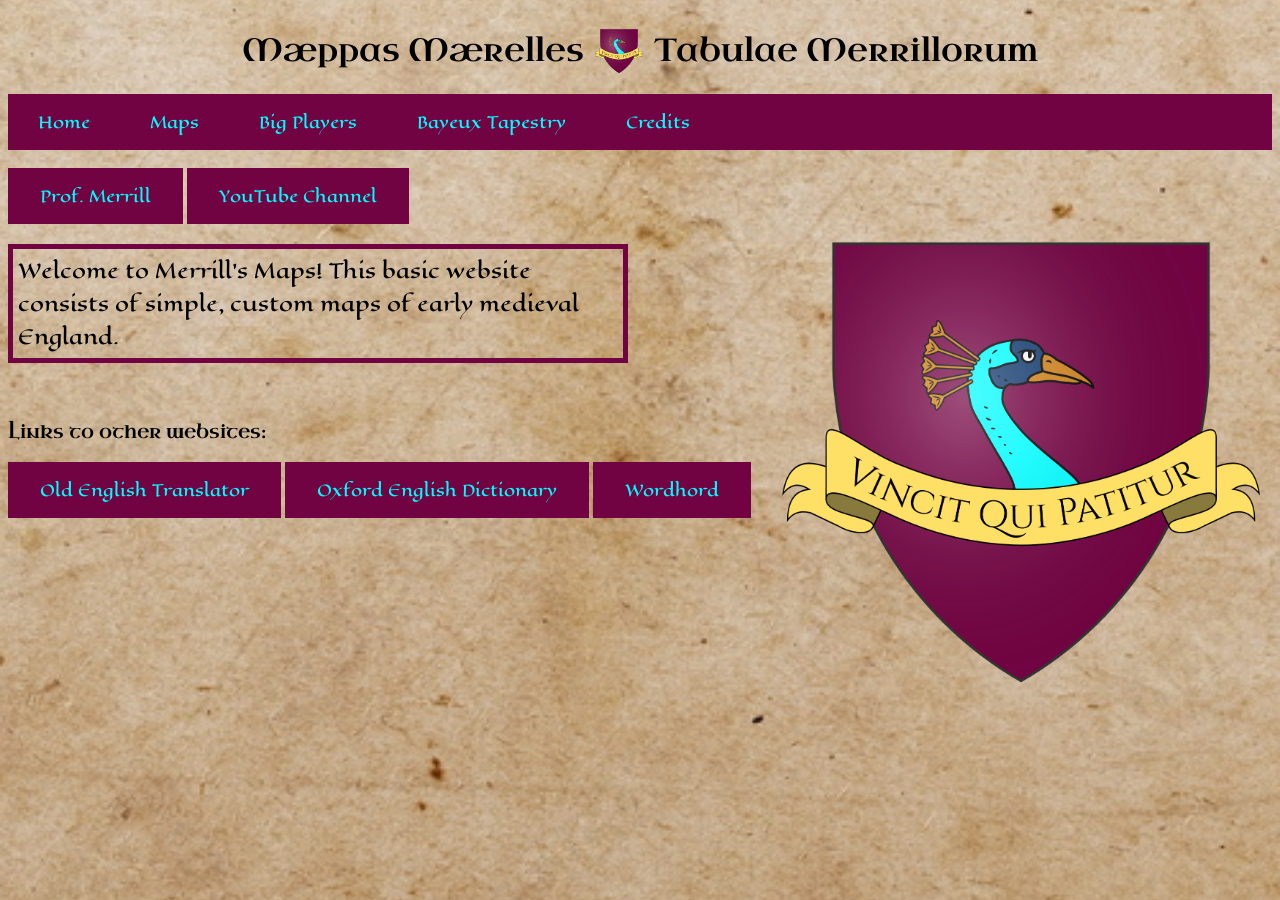
==== index.html @ 322e08ac "V1.1 (Troubleshooting) Hoping by not uploading the fire with all the documents, and uploading the do" ====
<!DOCTYPE html>
<html lang="en">
<head> <!-- stuff the browser needs to know about the website-->
  <meta charset="UTF-8">
  <meta name="viewport" content="width=device-width, initial-scale=1.0">
  <title>Merrill's  Maps</title> <!--for each page-->
  <link rel="stylesheet" href="styles.css">
  <link rel="icon" type="image/svg" href="Icon 7.png">

  <!--FONTS-->
<!---Eagle Lake-->
<link rel="preconnect" href="https://fonts.googleapis.com">
<link rel="preconnect" href="https://fonts.gstatic.com" crossorigin>
<link href="https://fonts.googleapis.com/css2?family=Balthazar&family=Eagle+Lake&display=swap" rel="stylesheet">

<!--Antiqua Display-->
<link rel="preconnect" href="https://fonts.googleapis.com">
<link rel="preconnect" href="https://fonts.gstatic.com" crossorigin>
<link href="https://fonts.googleapis.com/css2?family=Uncial+Antiqua&display=swap" rel="stylesheet">
</head>

<header>
<div class="home-icon">
<h1>Mæppas Mærelles</h1>
<img src = "Icon 7.png" width="50" alt="Icon for Merrill's Maps">
<h1>Tabulae Merrillorum</h1>
</div>
</header>

<!--MAIN MENU-->
<body>
  
<ul>
  <li><a href="index.html" class="credits">Home</a></li>
  <li><a href="maps.html" class="maps">Maps</a></li>
  <li><a href="big-players.html" class="big-players">Big Players</a></li>
  <li><a href="bayeux-tapestry.html" class="Bayeux Tapestry">Bayeux Tapestry</a></li>
  <li><a href="Credits.html" class="credits">Credits</a></li>
</ul>

<!--About Section-->

<div>
<img src = "Icon 7.png" width="500" alt="Icon for Merrill's Maps" class="right-image"><br>
<a href="https://www.byui.edu/directories/darin-merrill" target="_blank" class="button">Prof. Merrill</a>
<a href="https://www.youtube.com/@Ambicatus/videos" target="_blank" class="button">YouTube Channel<br></sup></a>
<p class="paragraphAbout1">Welcome to Merrill's Maps! This basic website consists of simple, custom maps of early medieval England.</p>
</div>
<br>
<h3>Links to other websites:</h3>
<a href="https://www.oldenglishtranslator.co.uk/" target="_blank" class="button">Old English Translator</a>
<a href="https://www.oed.com/" target="_blank" class="button">Oxford English Dictionary</a>
<a href="https://oldenglishwordhord.com/" target="_blank" class="button">Wordhord</a>
</body>

</html>
---- styles.css ----
body {
  background-image: url(""), url("paper-background-1.jpeg");
  background-position: center;
  background-size: 200%;
}

/*LINKS*/
li a {
  display: block;
  color: rgb(4, 17, 130);
  padding: 100px 16px;
  text-decoration: none;
  width: 100;
}
a:visited {
    color: rgb(0, 251, 255); /* Replace with your desired color */
    text-decoration: none; /* Optional: Remove underline */
}
/* Change the link and background color on hover */
li a:hover {
  background-color: #031c66;
  color: rgb(204, 13, 13);
}
ul {
  list-style-type: none;
  margin: 0;
  padding: 0;
  overflow: hidden;
  background-color: #720342;
  font-family: "Eagle Lake", serif;
  
}
ul li { /*links or words within the list*/
  float: center;
  border-right: none;
  font-family: "Eagle Lake", serif;
}
ul li a { /*without hoovering*/
  display: block;
  color: rgb(0, 251, 255);
  text-align: start;
  padding: 15px 30px;
  text-decoration: none;
  float: left;
  border-right: 0px solid #220606;
}
ul li a:hover {
  background-color: #020f65;
}

/*Buttons*/
.close-btn {
  position: absolute;
  top: 5px;
  right: 8px;
  border: none;
  background: none;
  font-size: 16px;
  cursor: pointer;
}
.button {
  background:#720342 15px 32px;
  padding: 15px 32px;
  border:none;
  text-align: center;
  text-decoration: none;
  font-family: "Eagle Lake", serif;
  color: rgb(0, 251, 255);
  display: inline-block;
  font-size: 16px;
  cursor: pointer;
}
.button:hover {
  background-color: #020f65;
  color:rgb(204, 13, 13);
}
.popup{
  font-family: "Eagle Lake", serif;
  font-weight: 400;
  font-style: normal;
  font-size: 10px;
}
.popover{
  background-image: url(paper-background-1.jpeg);
  background-size: 500%;
  background-position: center;
  width: 600px;
  height: 600px;
  position: fixed;
  padding: 20px;
}

.popover2{
  background-image: url(paper-background-1.jpeg);
  background-size: 500%;
  background-position: center;
  width: 1000px;
  height: 600px;
  position: fixed;
  padding: 20px;
}
.popover-image{
  position: center;
}
/*PARAGRAPHS*/
.paragraphAbout1 {
  width: 600px;
  border-radius: 0;
  border:#720342 solid 5px;
  padding: 5px;
}
.bp{
  padding: 10px;
  border: #720342 solid 5px;
}

/*IMAGES*/
.icon {
  display: flex;
  align-items: center;
  gap: 10px; /* Adds space between image and text */
}
.home-icon {
  display: flex;
  align-items: center;
  justify-content: center;
  gap: 10px; /* Adds space between image and text */
}
.h3background{
  background:#720342 15px 300px;
  padding: 15px 300px;
  border:none;
  text-align:justify;
  text-decoration: none;
  font-family: "Eagle Lake", serif;
  color: rgb(0, 251, 255);
  display: inline-block;
  font-size: 16px;
}

button {
  background-color: transparent;
  border: none;
  /* Optional: if using background-image */
  background-image: url('');
  background-repeat: no-repeat;
  background-position: center;
}
button:hover {
  background-color: #020f65;
}

.right-image{
    float: right;
    margin: 1px;
    container: 1px;
    border: none;
    padding-top: none;
    max-width: 1000px;
    object-position: top 10px left 100;
    position: sticky;
}
.map-image{
    float: left;
    margin-right: 15px;
    max-width: 300px;
}

.image-container {
    display: inline-block;
    vertical-align: top;
    margin: 20px;
}
.image {
    width: 30%;
    margin-right: 15px;
}
.text {
    width: 70%;
    margin: 0;
}


/*FONTS*/
.uncial-antiqua-regular {
  font-family: "Uncial Antiqua", system-ui;
  font-weight: 400;
  font-style: normal;
}
.eagle-lake-regular {
  font-family: "Eagle Lake", serif;
  font-weight: 400;
  font-style: normal;
}
h1 { 
  font-family: "Uncial Antiqua", serif;
  font-weight: 400;
  font-style: normal;
}
h2{
font-family: "Uncial Antiqua", serif;
  font-weight: 400;
  font-style: normal;
}
h3{
font-family: "Uncial Antiqua", serif;
  font-weight: 400;
  font-style: normal;
}
.I1 {
border-color: blue;
  }

p {
  font-family: "Eagle Lake", serif;
  font-weight: 400;
  font-style: normal;
  font-size: 20px;
}
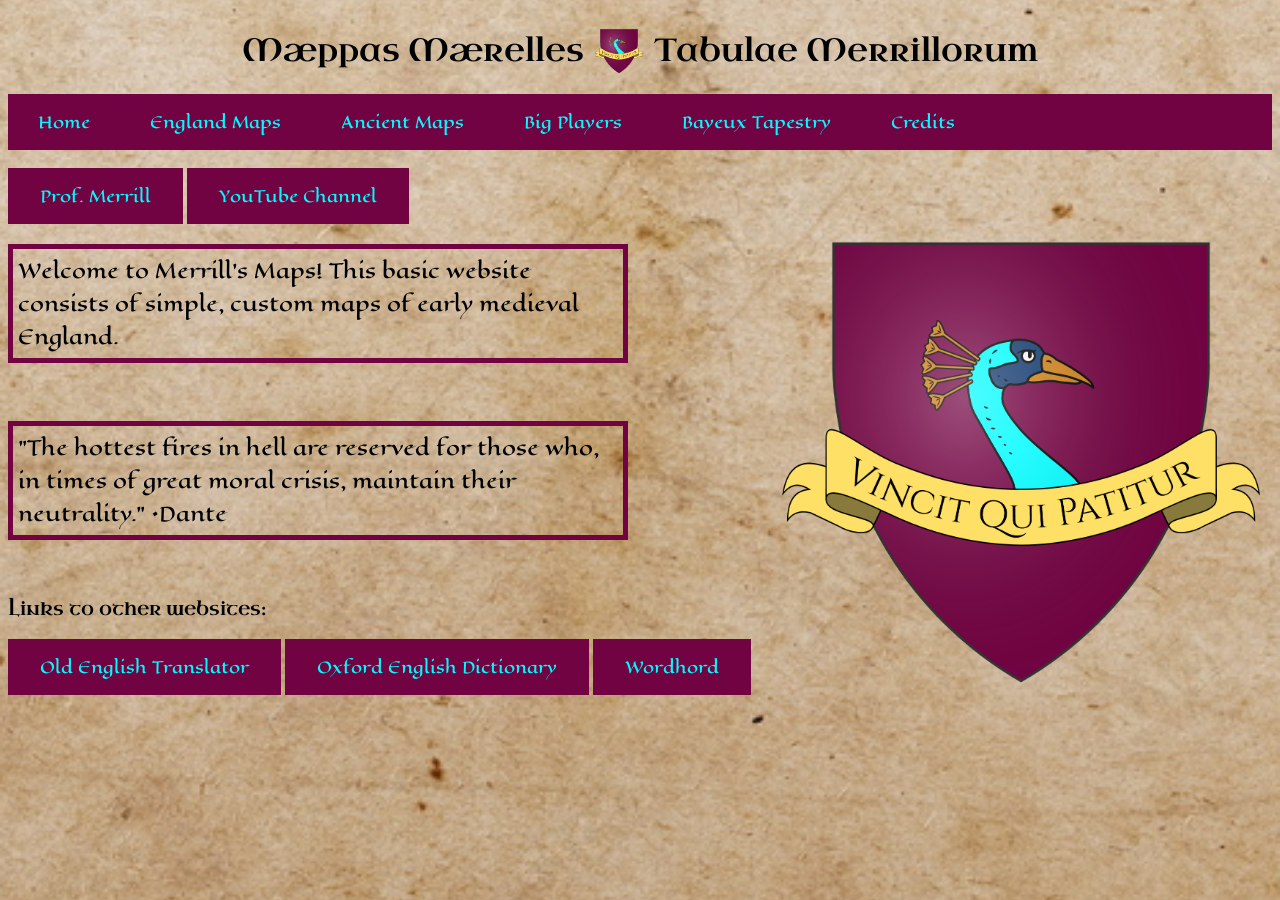
==== commit 16aa72a0: "Update index.html" ====
--- a/index.html
+++ b/index.html
@@ -32,11 +32,13 @@
   
 <ul>
   <li><a href="index.html" class="credits">Home</a></li>
-  <li><a href="maps.html" class="maps">Maps</a></li>
+  <li><a href="maps.html" class="maps">England Maps</a></li>
+  <li><a href="ancient-maps.html" class="maps">Ancient Maps</a></li>
   <li><a href="big-players.html" class="big-players">Big Players</a></li>
   <li><a href="bayeux-tapestry.html" class="Bayeux Tapestry">Bayeux Tapestry</a></li>
   <li><a href="Credits.html" class="credits">Credits</a></li>
 </ul>
+
 
 <!--About Section-->
 
@@ -45,6 +47,9 @@
 <a href="https://www.byui.edu/directories/darin-merrill" target="_blank" class="button">Prof. Merrill</a>
 <a href="https://www.youtube.com/@Ambicatus/videos" target="_blank" class="button">YouTube Channel<br></sup></a>
 <p class="paragraphAbout1">Welcome to Merrill's Maps! This basic website consists of simple, custom maps of early medieval England.</p>
+<br>
+<p class="paragraphAbout1">"The hottest fires in hell are reserved for those who, in times of great moral crisis, maintain their neutrality."
+•Dante</p>
 </div>
 <br>
 <h3>Links to other websites:</h3>
@@ -53,4 +58,5 @@
 <a href="https://oldenglishwordhord.com/" target="_blank" class="button">Wordhord</a>
 </body>
 
-</html>+</html>
+</html>
